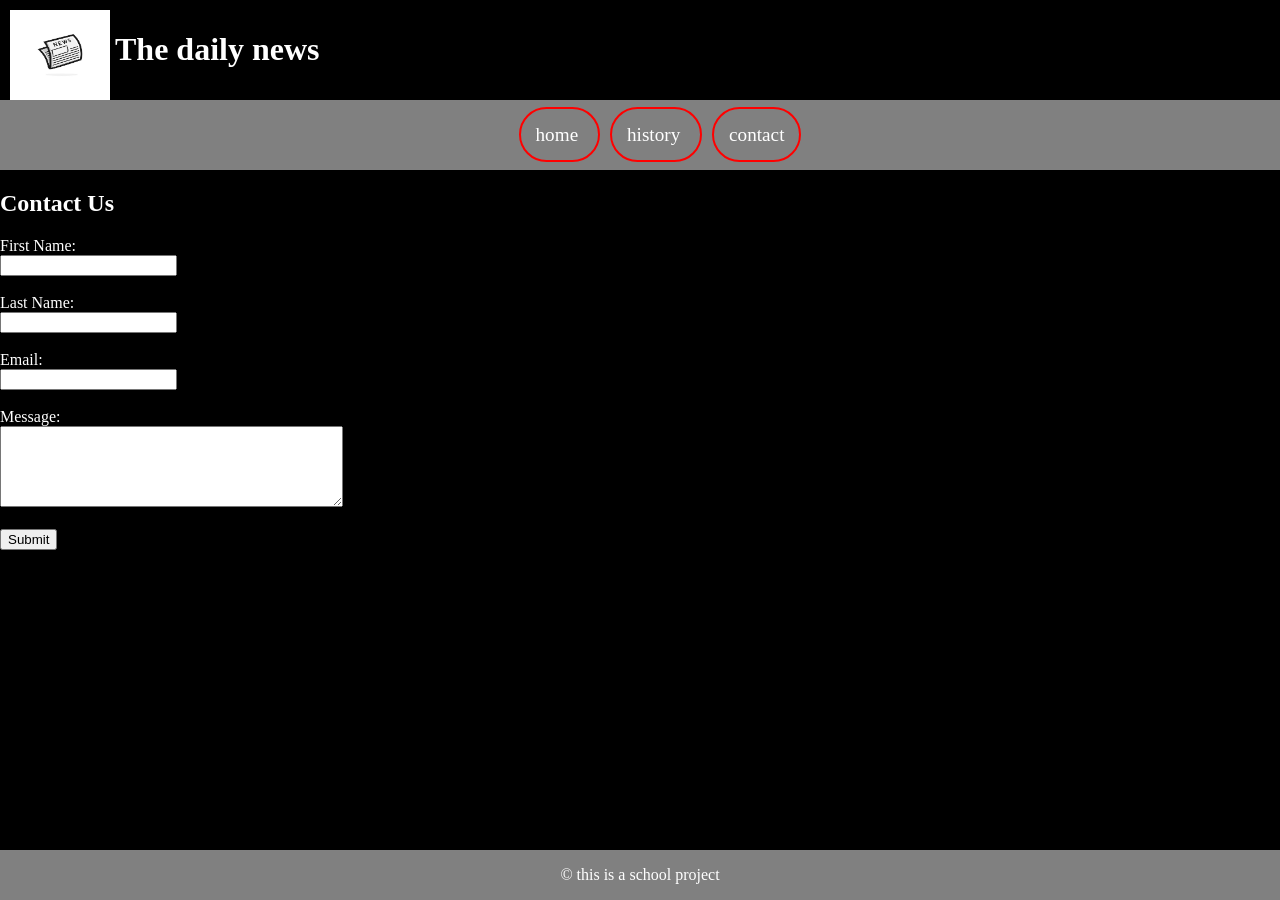
==== contact.html @ f286251e "Add files via upload" ====
<!DOCTYPE html>
<html lang="en">

<head>
    <meta charset="UTF-8">
    <meta name="viewport" content="width=device-width, initial-scale=1.0">
    <meta name="description" content="a website">
    <meta name="keywords" content="section,footer">
    <link rel="stylesheet" href="styles/styles.css">
</head>

<body>
    <!-- Header section -->
      
    <header>
       <!--inline styling for image to the logo-->
       <img style ="float:left; margin-right:5px;" src="images/newspaper logo.jpg" alt="Logo" class="logo" height="90px" width="100px">
        <h1 id="main-title">The daily news</h1>
        
       
    </header>
    <nav>
        <ul>   <!--unordered list -->
               <li> <a href="index.html"> home </a></li> <!-- list-->
               <li> <a href= "history.html">  history  </a></li> <!-- list-->
              <li id="active"> <a href="contact.html"> contact </a></li>
        </ul>
    </nav>
    <main>
        <h2>Contact Us</h2>

    <form>
        First Name:<br>
        <input type="text"><br><br>

        Last Name:<br>
        <input type="text"><br><br>

        Email:<br>
        <input type="email"><br><br>

        Message:<br>
        <textarea rows="5" cols="40"></textarea><br><br>

        <input type="submit" value="Submit">
    </form>
    </main>
  <footer>
     <p>&copy; this is a school project </p>
    </footer>
    </body>
</html>
---- styles/styles.css ----
nav{
    background-color: grey;
    padding: 5px;
}
nav ul{
    text-align: center;
    font-size: 1.2em;

}
nav ul li{
    list-style-type: none;
    background-color: black;
    display: inline;
    padding: 15px;
    margin:5px;
    border:2px solid red;
    border-radius:40px
}
    

nav ul li a
 {
    color: white;
    text-decoration: none;
    border-radius:16px ;
}
nav ul li
{ background-color: grey;}
header{
    background-color: black;
    padding : 10px
    
}
 
footer
{
    Text-align: center;
    padding: 0;
    margin: 0;
    position:fixed;
    bottom: 0px;
    width: 100%;
    background-color: grey
     
}
body {
    font-family: Verdana;
    margin: 0;
    color: white;
    background-color: black;
}
.maxDisplay
{
    max-height: 350px;
    overflow: auto;
}

.hero {
    text-align: center;
    padding: 40px;
    background-color: #111;
}

.news-container {
    display: flex;
    justify-content: center;
    gap: 20px;
    padding: 20px;
}

.news-card {
    background-color: #222;
    padding: 15px;
    width: 250px;
    border-radius: 10px;
    text-align: center;
}

.news-card img {
    width: 100%;
    border-radius: 10px;
}

.videoContent {
    overflow: auto;
    max-height:450px;
    max-width: 450px;
    text-align: center;
    padding: 30px;
    width:49%   
}
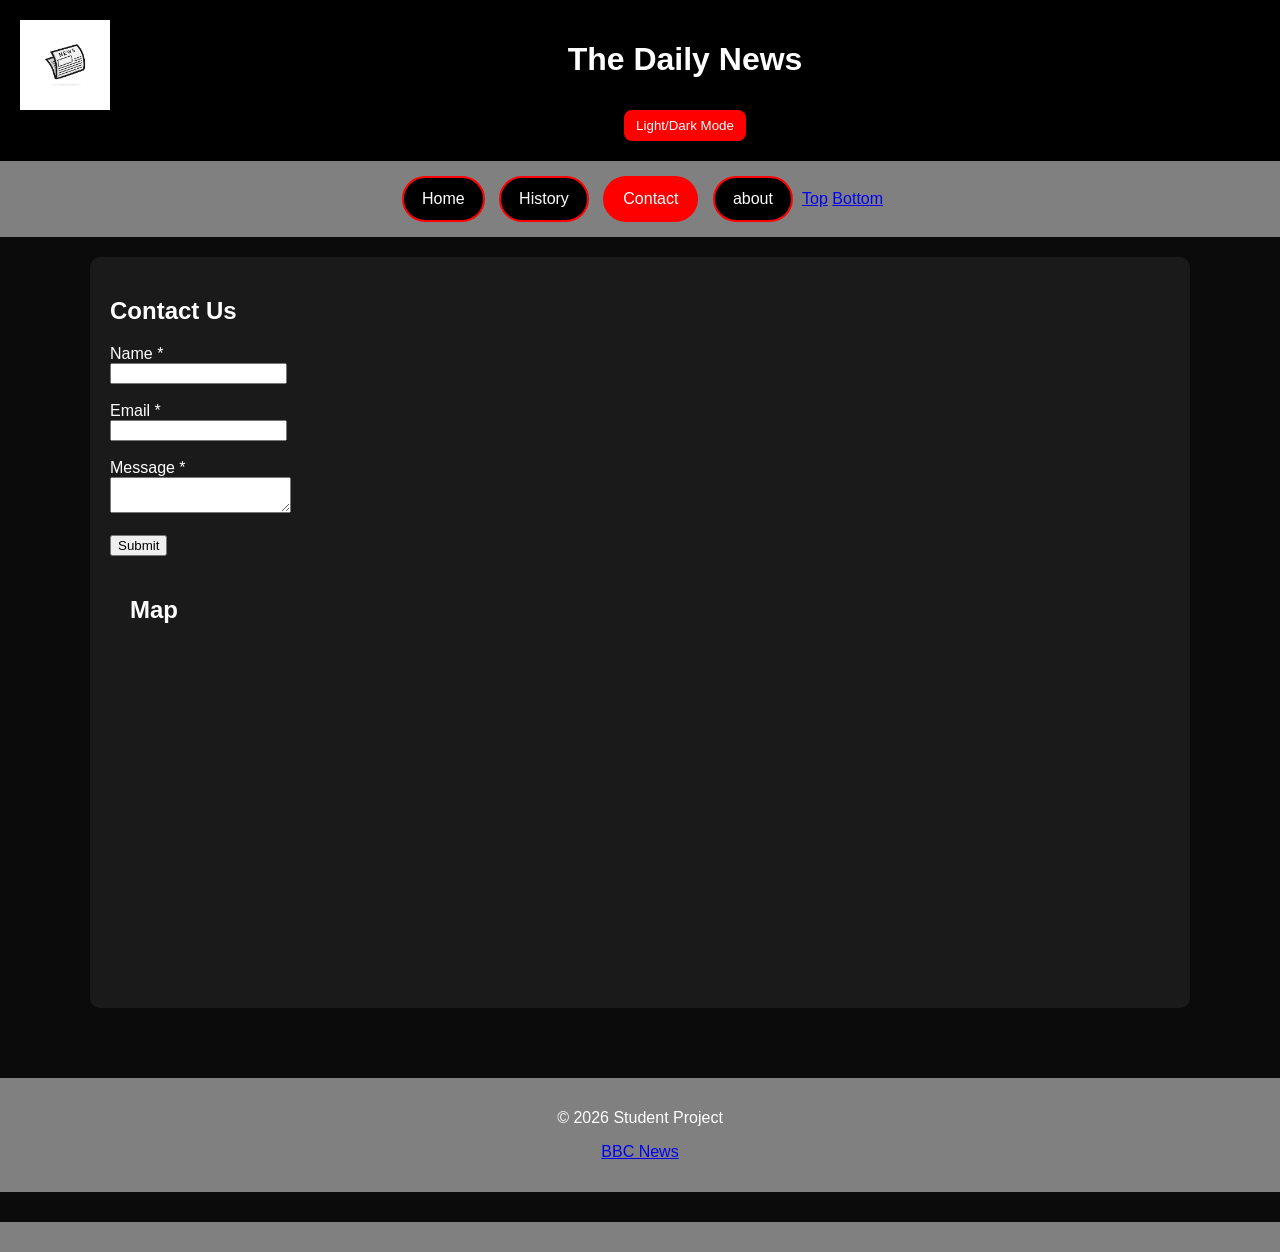
==== commit 829b8e43: "Add files via upload" ====
--- a/contact.html
+++ b/contact.html
@@ -1,53 +1,82 @@
-<!DOCTYPE html>
-<html lang="en">
-
-<head>
-    <meta charset="UTF-8">
-    <meta name="viewport" content="width=device-width, initial-scale=1.0">
-    <meta name="description" content="a website">
-    <meta name="keywords" content="section,footer">
-    <link rel="stylesheet" href="styles/styles.css">
-</head>
-
-<body>
-    <!-- Header section -->
-      
-    <header>
-       <!--inline styling for image to the logo-->
-       <img style ="float:left; margin-right:5px;" src="images/newspaper logo.jpg" alt="Logo" class="logo" height="90px" width="100px">
-        <h1 id="main-title">The daily news</h1>
-        
-       
-    </header>
-    <nav>
-        <ul>   <!--unordered list -->
-               <li> <a href="index.html"> home </a></li> <!-- list-->
-               <li> <a href= "history.html">  history  </a></li> <!-- list-->
-              <li id="active"> <a href="contact.html"> contact </a></li>
-        </ul>
-    </nav>
-    <main>
-        <h2>Contact Us</h2>
-
-    <form>
-        First Name:<br>
-        <input type="text"><br><br>
-
-        Last Name:<br>
-        <input type="text"><br><br>
-
-        Email:<br>
-        <input type="email"><br><br>
-
-        Message:<br>
-        <textarea rows="5" cols="40"></textarea><br><br>
-
-        <input type="submit" value="Submit">
-    </form>
-    </main>
-  <footer>
-     <p>&copy; this is a school project </p>
-    </footer>
-    </body>
-</html>
-            
+<!DOCTYPE html>
+<html lang="en">
+<head>
+<meta charset="UTF-8">
+<meta name="viewport" content="width=device-width, initial-scale=1.0">
+<meta name="description" content="Contact page">
+<meta name="keywords" content="contact">
+<link rel="stylesheet" href="styles/styles.css">
+<title>Contact</title>
+</head>
+
+<body>
+<div id="top"></div>  
+
+<header>
+<img src="images/newspaper logo.jpg" alt="logo" width="90" style="float:left;">
+<h1>The Daily News</h1>
+<button onclick="toggleTheme()" class="theme-btn">Light/Dark Mode</button>
+</header>
+
+<nav>
+<ul>
+<li><a href="index.html">Home</a></li>
+<li><a href="history.html">History</a></li>
+<li id="active"><a href="contact.html">Contact</a></li>
+<li><a href="about.html">about</a></li>
+<a href="#top">Top</a>
+<a href="#bottom">Bottom</a>
+</ul>
+</nav>
+
+<main>
+
+<div class="card">
+
+<h2>Contact Us</h2>
+
+<form action="http://foo.com" method="get">
+
+<label>Name *</label><br>
+<input type="text" name="name" required><br><br>
+
+<label>Email *</label><br>
+<input type="email" name="email" required><br><br>
+
+<label>Message *</label><br>
+<textarea name="message" required></textarea><br><br>
+
+<input type="submit">
+
+</form>
+
+<div class="card">
+<h2>Map</h2>
+
+<iframe
+width="100%"
+height="300"
+style="border:0"
+loading="lazy"
+allowfullscreen
+referrerpolicy="no-referrer-when-downgrade"
+src="https://www.google.com/maps?q=Dublin, Ireland&output=embed">
+</iframe>
+
+</div>
+
+</main>
+
+<footer>
+<p>&copy; 2026 Student Project</p>
+<p><a href="https://www.bbc.com/news" target="_blank">BBC News</a></p>
+</footer>
+
+<script>
+function toggleTheme() {
+    document.body.classList.toggle("light-mode");
+}
+</script>
+<footer id="bottom"></footer>
+</body>
+</html>
--- a/styles/styles.css
+++ b/styles/styles.css
@@ -1,92 +1,167 @@
-
-nav{
-    background-color: grey;
-    padding: 5px;
-}
-nav ul{
-    text-align: center;
-    font-size: 1.2em;
-
-}
-nav ul li{
-    list-style-type: none;
-    background-color: black;
-    display: inline;
-    padding: 15px;
-    margin:5px;
-    border:2px solid red;
-    border-radius:40px
-}
-    
-
-nav ul li a
- {
-    color: white;
-    text-decoration: none;
-    border-radius:16px ;
-}
-nav ul li
-{ background-color: grey;}
-header{
-    background-color: black;
-    padding : 10px
-    
-}
- 
-footer
-{
-    Text-align: center;
-    padding: 0;
-    margin: 0;
-    position:fixed;
-    bottom: 0px;
-    width: 100%;
-    background-color: grey
-     
-}
-body {
-    font-family: Verdana;
-    margin: 0;
-    color: white;
-    background-color: black;
-}
-.maxDisplay
-{
-    max-height: 350px;
-    overflow: auto;
-}
-
-.hero {
-    text-align: center;
-    padding: 40px;
-    background-color: #111;
-}
-
-.news-container {
-    display: flex;
-    justify-content: center;
-    gap: 20px;
-    padding: 20px;
-}
-
-.news-card {
-    background-color: #222;
-    padding: 15px;
-    width: 250px;
-    border-radius: 10px;
-    text-align: center;
-}
-
-.news-card img {
-    width: 100%;
-    border-radius: 10px;
-}
-
-.videoContent {
-    overflow: auto;
-    max-height:450px;
-    max-width: 450px;
-    text-align: center;
-    padding: 30px;
-    width:49%   
+body {
+    font-family: Verdana, sans-serif;
+    margin: 0;
+    background-color: #0b0b0b;
+    color: white;
+    transition: background-color 0.3s ease, color 0.3s ease;
+}
+
+header {
+    background-color: black;
+    padding: 20px;
+    text-align: center;
+}
+
+nav {
+    background-color: grey;
+    padding: 10px;
+}
+
+nav ul {
+    text-align: center;
+    padding: 0;
+    margin: 0;
+}
+
+nav ul li {
+    list-style: none;
+    display: inline-block;
+    padding: 12px 18px;
+    margin: 5px;
+    background-color: black;
+    border: 2px solid red;
+    border-radius: 30px;
+}
+
+nav ul li a {
+    color: white;
+    text-decoration: none;
+}
+
+nav ul li:hover {
+    background-color: red;
+}
+
+#active {
+    background-color: red;
+}
+
+.hero {
+    text-align: center;
+    padding: 60px;
+    background: #111;
+}
+
+main {
+    max-width: 1100px;
+    margin: auto;
+    padding: 20px;
+}
+
+.card {
+    background-color: #1a1a1a;
+    padding: 20px;
+    margin-bottom: 20px;
+    border-radius: 10px;
+}
+
+.news-container {
+    display: flex;
+    flex-wrap: wrap;
+    justify-content: center;
+    gap: 20px;
+}
+
+.news-card {
+    background-color: #222;
+    width: 250px;
+    padding: 15px;
+    border-radius: 10px;
+    text-align: center;
+}
+
+.news-card img {
+    width: 100%;
+    border-radius: 10px;
+}
+
+.float-img {
+    float: left;
+    margin-right: 10px;
+    width: 200px;
+}
+
+.columns {
+    column-count: 2;
+    column-gap: 25px;
+    column-rule: 1px solid grey;
+}
+
+footer {
+    text-align: center;
+    background-color: grey;
+    padding: 15px;
+    margin-top: 30px;
+}
+
+@media (max-width: 768px) {
+    nav ul li {
+        display: block;
+    }
+
+    .news-container {
+        flex-direction: column;
+        align-items: center;
+    }
+}
+
+.theme-btn {
+    background-color: red;
+    color: white;
+    border: none;
+    padding: 8px 12px;
+    margin-top: 10px;
+    cursor: pointer;
+    border-radius: 8px;
+}
+
+.light-mode {
+    background-color: #f5f5f5;
+    color: black;
+}
+
+.light-mode header {
+    background-color: #eaeaea;
+}
+
+.light-mode nav {
+    background-color: #ddd;
+}
+
+.light-mode nav ul li {
+    background-color: white;
+    border: 2px solid black;
+}
+
+.light-mode nav ul li a {
+    color: black;
+}
+
+.light-mode nav ul li:hover {
+    background-color: #bbb;
+}
+
+.light-mode .card {
+    background-color: white;
+    color: black;
+}
+
+.light-mode .hero {
+    background: #eaeaea;
+    color: black;
+}
+
+.light-mode footer {
+    background-color: #ddd;
+    color: black;
 }
